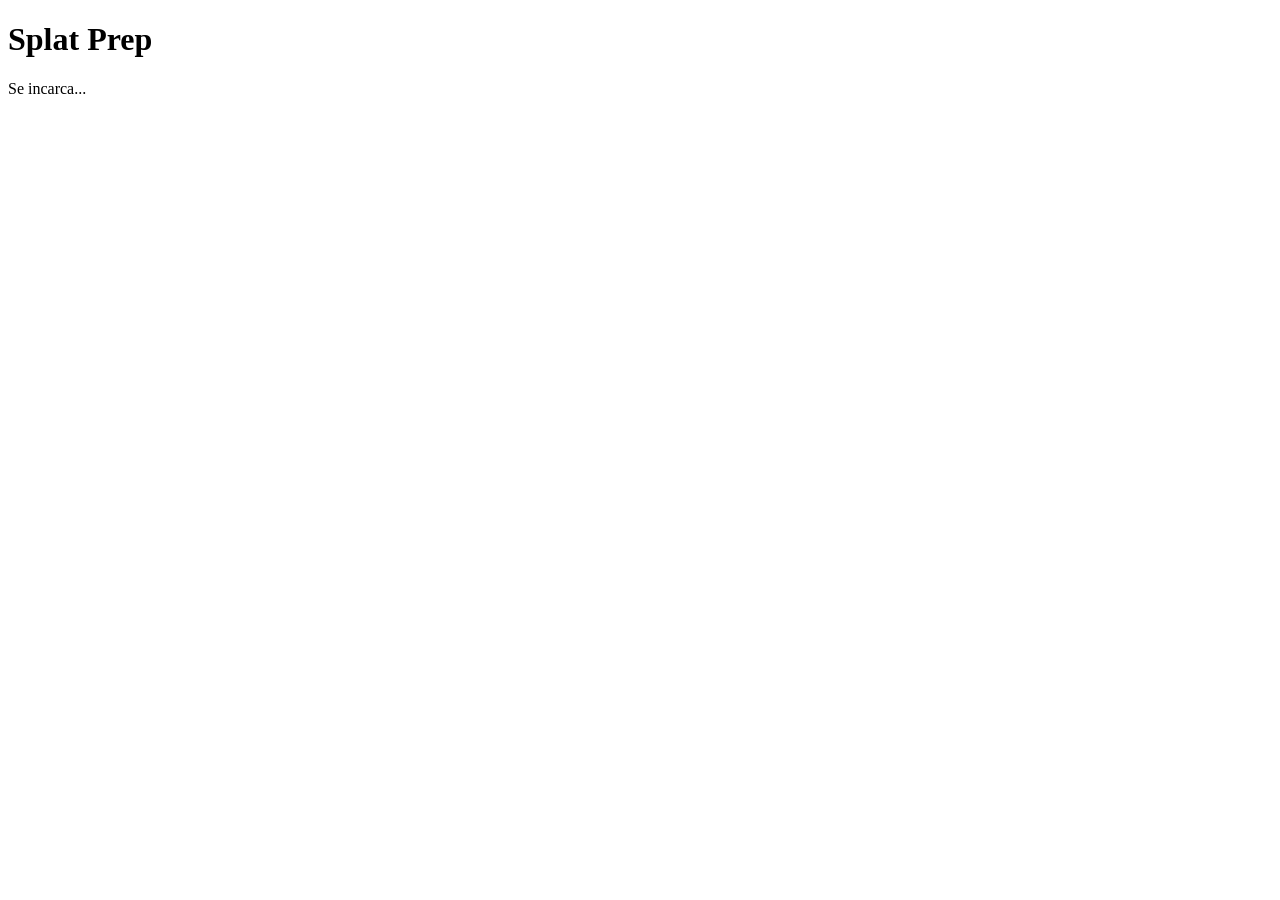
==== static/index.html @ d8b7cf78 "feat: serve static UI shell, mounted after all API routes - Create static/css/app.css with design to" ====
<!doctype html>
<html lang="ro">
<head>
<meta charset="UTF-8" />
<meta name="viewport" content="width=device-width, initial-scale=1.0" />
<title>Splat Prep</title>
<link rel="stylesheet" href="/css/app.css" />
</head>
<body>
<h1>Splat Prep</h1>
<p class="subtitle">Se incarca...</p>
</body>
</html>
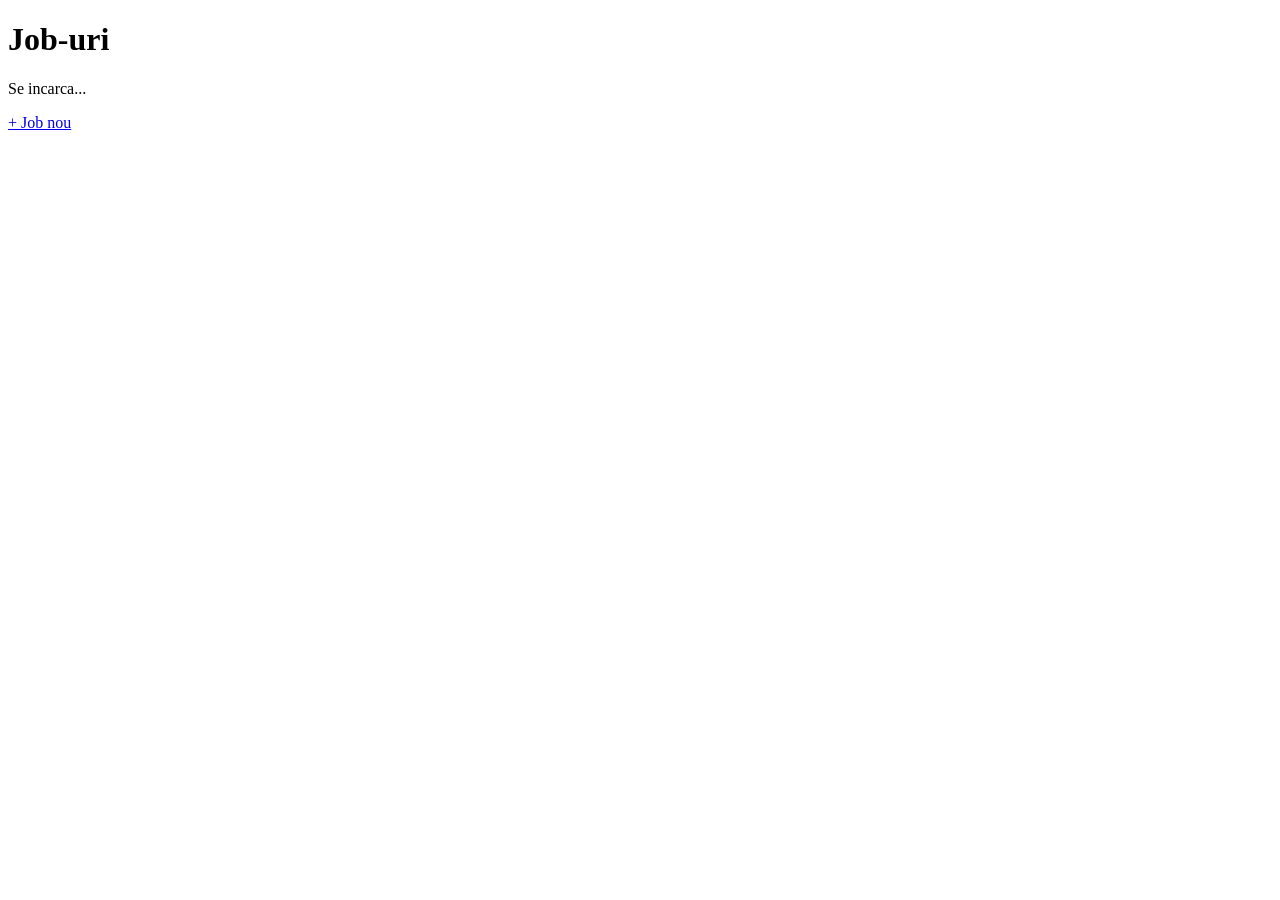
==== commit be72c398: "feat: build home screen (job list)" ====
--- a/static/index.html
+++ b/static/index.html
@@ -7,7 +7,66 @@
 <link rel="stylesheet" href="/css/app.css" />
 </head>
 <body>
-<h1>Splat Prep</h1>
-<p class="subtitle">Se incarca...</p>
+<h1>Job-uri</h1>
+<p class="subtitle" id="job-count">Se incarca...</p>
+
+<div id="job-list"></div>
+
+<a class="btn" href="/new-job.html">+ Job nou</a>
+
+<script src="/js/app.js"></script>
+<script>
+  const STAGE_LABELS = {
+    ingestion: "Ingestie",
+    frame_extraction: "Extragere cadre",
+    recommendation: "Recomandare",
+  };
+
+  function stagePill(stages) {
+    if (stages.length === 0) {
+      return '<span class="pill pill-gray">Nou</span>';
+    }
+    const failed = stages.find((s) => s.status === "failed");
+    if (failed) {
+      return `<span class="pill pill-orange">${STAGE_LABELS[failed.stage] || failed.stage} esuat</span>`;
+    }
+    const running = stages.find((s) => s.status === "running");
+    if (running) {
+      return `<span class="pill pill-green">${STAGE_LABELS[running.stage] || running.stage}...</span>`;
+    }
+    return '<span class="pill pill-gray">Gata</span>';
+  }
+
+  async function loadJobs() {
+    const jobs = await apiGet("/jobs");
+    document.getElementById("job-count").textContent =
+      jobs.length === 0 ? "Niciun job inca" : `${jobs.length} job-uri`;
+
+    const list = document.getElementById("job-list");
+    if (jobs.length === 0) {
+      list.innerHTML = '<p class="empty">Apasa "+ Job nou" ca sa incepi.</p>';
+      return;
+    }
+
+    const rows = await Promise.all(
+      jobs.map(async (job) => {
+        const stages = await apiGet(`/jobs/${job.id}/stages`);
+        return `
+          <a class="job-row" href="/job.html?id=${job.id}">
+            <div class="job-thumb">&#127916;</div>
+            <div class="job-info">
+              <div class="job-name">${job.name}</div>
+              <div class="job-meta">${new Date(job.created_at).toLocaleString("ro-RO")}</div>
+            </div>
+            ${stagePill(stages)}
+          </a>
+        `;
+      })
+    );
+    list.innerHTML = `<div class="card" style="padding:0;">${rows.join("")}</div>`;
+  }
+
+  loadJobs();
+</script>
 </body>
 </html>
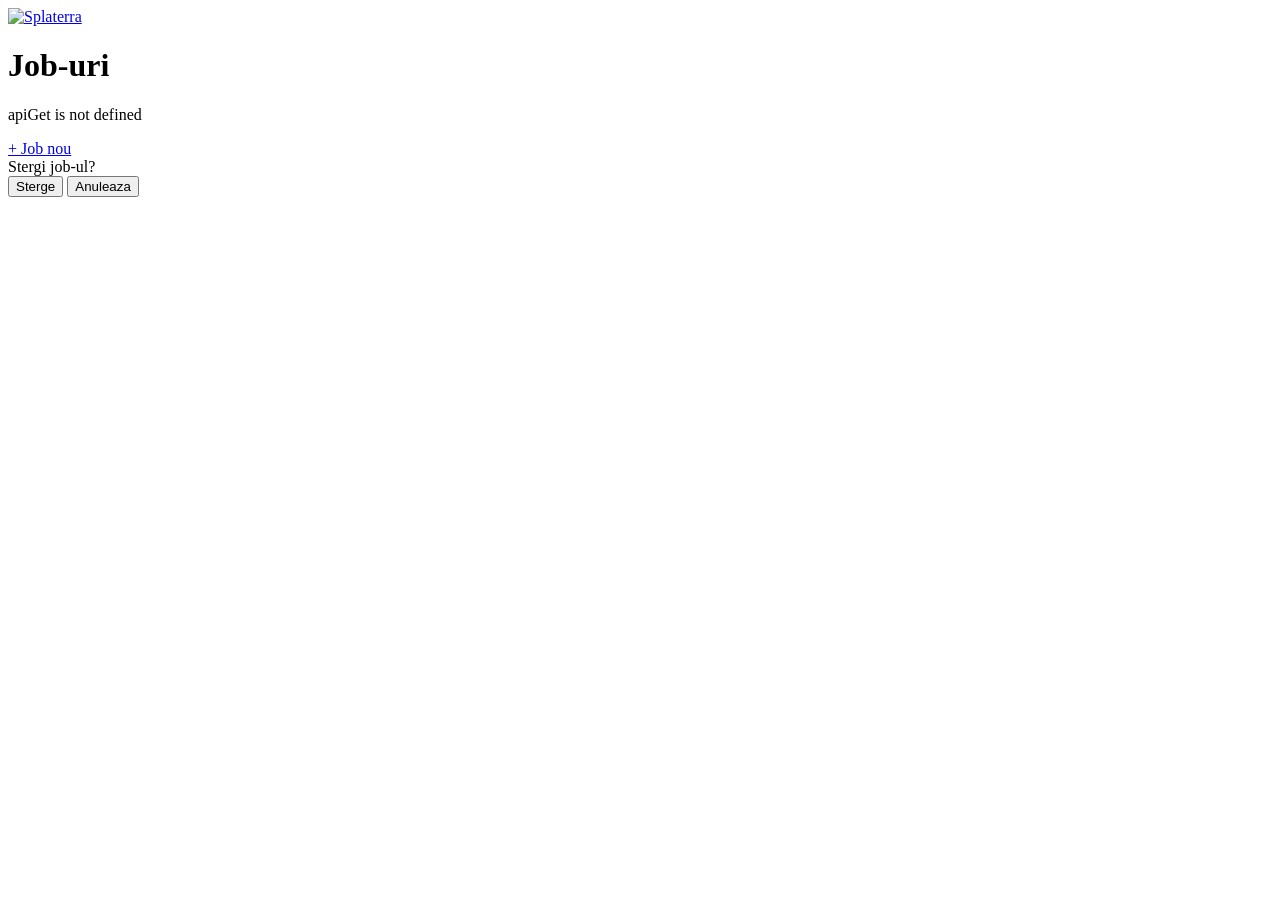
==== commit c0ae14d1: "Snapshot uncommitted local work for backup Captures the working tree as it stood so it exists off th" ====
--- a/static/index.html
+++ b/static/index.html
@@ -3,10 +3,19 @@
 <head>
 <meta charset="UTF-8" />
 <meta name="viewport" content="width=device-width, initial-scale=1.0" />
-<title>Splat Prep</title>
+<title>Splaterra</title>
 <link rel="stylesheet" href="/css/app.css" />
+<link rel="manifest" href="/manifest.json" />
+<link rel="icon" type="image/png" sizes="32x32" href="/icons/favicon-32.png" />
+<link rel="icon" type="image/png" sizes="16x16" href="/icons/favicon-16.png" />
+<link rel="apple-touch-icon" href="/icons/apple-touch-icon.png" />
+<meta name="theme-color" content="#050506" />
+<meta name="apple-mobile-web-app-capable" content="yes" />
+<meta name="apple-mobile-web-app-status-bar-style" content="black-translucent" />
+<meta name="apple-mobile-web-app-title" content="Splaterra" />
 </head>
 <body>
+<a class="brand-logo-link" href="/" aria-label="Splaterra - meniu principal"><img class="brand-logo" src="/brand/logo-splaterra.svg" alt="Splaterra" /></a>
 <h1>Job-uri</h1>
 <p class="subtitle" id="job-count">Se incarca...</p>
 
@@ -14,14 +23,22 @@
 
 <a class="btn" href="/new-job.html">+ Job nou</a>
 
+<button class="done-button" id="done-button" style="display:none;">Gata</button>
+<div class="trash-target" id="trash-target" style="display:none;" aria-label="Trage aici ca sa stergi">&#128465;&#65039;</div>
+
+<div class="modal-overlay" id="delete-modal">
+  <div class="modal-card">
+    <div class="modal-title">Stergi job-ul?</div>
+    <div class="modal-body" id="delete-modal-text"></div>
+    <div class="modal-actions">
+      <button class="btn-danger" id="confirm-delete-btn">Sterge</button>
+      <button class="btn-ghost" id="cancel-delete-btn">Anuleaza</button>
+    </div>
+  </div>
+</div>
+
 <script src="/js/app.js"></script>
 <script>
-  const STAGE_LABELS = {
-    ingestion: "Ingestie",
-    frame_extraction: "Extragere cadre",
-    recommendation: "Recomandare",
-  };
-
   function stagePill(stages) {
     if (stages.length === 0) {
       return '<span class="pill pill-gray">Nou</span>';
@@ -38,7 +55,13 @@
   }
 
   async function loadJobs() {
-    const jobs = await apiGet("/jobs");
+    let jobs;
+    try {
+      jobs = await apiGet("/jobs");
+    } catch (err) {
+      document.getElementById("job-count").textContent = err.message || String(err);
+      return;
+    }
     document.getElementById("job-count").textContent =
       jobs.length === 0 ? "Niciun job inca" : `${jobs.length} job-uri`;
 
@@ -52,19 +75,179 @@
       jobs.map(async (job) => {
         const stages = await apiGet(`/jobs/${job.id}/stages`);
         return `
-          <a class="job-row" href="/job.html?id=${job.id}">
-            <div class="job-thumb">&#127916;</div>
-            <div class="job-info">
-              <div class="job-name">${job.name}</div>
-              <div class="job-meta">${new Date(job.created_at).toLocaleString("ro-RO")}</div>
-            </div>
-            ${stagePill(stages)}
-          </a>
+          <div class="job-list-row" data-job-id="${job.id}" data-job-name="${escapeHtml(job.name)}">
+            <a class="job-row" href="/job.html?id=${job.id}" draggable="false">
+              <div class="job-thumb">&#127916;</div>
+              <div class="job-info">
+                <div class="job-name">${escapeHtml(job.name)}</div>
+                <div class="job-meta">${new Date(job.created_at).toLocaleString("ro-RO")}</div>
+              </div>
+              ${stagePill(stages)}
+            </a>
+          </div>
         `;
       })
     );
     list.innerHTML = `<div class="card" style="padding:0;">${rows.join("")}</div>`;
-  }
+
+    list.querySelectorAll(".job-list-row").forEach((row) => {
+      attachRowGestures(row, row.dataset.jobId, row.dataset.jobName);
+      if (jiggleMode) row.classList.add("jiggle-mode");
+    });
+  }
+
+  // --- Press-and-hold -> jiggle -> drag-to-trash deletion ---
+
+  let jiggleMode = false;
+  let longPressTimer = null;
+  let dragOffsetX = 0;
+  let dragOffsetY = 0;
+
+  const LONG_PRESS_MS = 500;
+  const MOVE_CANCEL_PX = 10;
+
+  function enterJiggleMode() {
+    jiggleMode = true;
+    document.querySelectorAll(".job-list-row").forEach((row) => row.classList.add("jiggle-mode"));
+    document.getElementById("done-button").style.display = "block";
+    document.getElementById("trash-target").style.display = "flex";
+  }
+
+  function exitJiggleMode() {
+    jiggleMode = false;
+    document.querySelectorAll(".job-list-row").forEach((row) => row.classList.remove("jiggle-mode"));
+    document.getElementById("done-button").style.display = "none";
+    document.getElementById("trash-target").style.display = "none";
+  }
+
+  function isOverTrash(x, y) {
+    const rect = document.getElementById("trash-target").getBoundingClientRect();
+    return x >= rect.left && x <= rect.right && y >= rect.top && y <= rect.bottom;
+  }
+
+  function attachRowGestures(row, jobId, jobName) {
+    // Prevent the browser's native long-press context menu (Open in new tab,
+    // Copy link, etc.) from appearing over the link during our own
+    // press-and-hold gesture - this fires on Android Chrome; iOS Safari's
+    // equivalent link callout is suppressed via -webkit-touch-callout in CSS.
+    row.addEventListener("contextmenu", (event) => event.preventDefault());
+
+    row.addEventListener("pointerdown", (event) => {
+      if (event.button !== undefined && event.button !== 0) return;
+
+      const startX = event.clientX;
+      const startY = event.clientY;
+      const rowRect = row.getBoundingClientRect();
+      dragOffsetX = startX - rowRect.left;
+      dragOffsetY = startY - rowRect.top;
+
+      longPressTimer = setTimeout(() => {
+        longPressTimer = null;
+        if (!jiggleMode) enterJiggleMode();
+        startDragging(row, jobId, jobName, rowRect, startX, startY);
+      }, LONG_PRESS_MS);
+
+      const cancelIfMoved = (moveEvent) => {
+        if (
+          longPressTimer &&
+          (Math.abs(moveEvent.clientX - startX) > MOVE_CANCEL_PX ||
+            Math.abs(moveEvent.clientY - startY) > MOVE_CANCEL_PX)
+        ) {
+          clearTimeout(longPressTimer);
+          longPressTimer = null;
+        }
+      };
+      const clearOnUp = () => {
+        document.removeEventListener("pointermove", cancelIfMoved);
+        if (longPressTimer) {
+          clearTimeout(longPressTimer);
+          longPressTimer = null;
+        }
+      };
+      document.addEventListener("pointermove", cancelIfMoved);
+      document.addEventListener("pointerup", clearOnUp, { once: true });
+    });
+
+    row.addEventListener("click", (event) => {
+      if (jiggleMode) event.preventDefault();
+    });
+  }
+
+  function startDragging(row, jobId, jobName, originalRect, startX, startY) {
+    row.classList.add("dragging");
+    row.classList.remove("jiggle-mode");
+    row.style.width = originalRect.width + "px";
+    row.style.left = startX - dragOffsetX + "px";
+    row.style.top = startY - dragOffsetY + "px";
+
+    function onMove(event) {
+      row.style.left = event.clientX - dragOffsetX + "px";
+      row.style.top = event.clientY - dragOffsetY + "px";
+      document
+        .getElementById("trash-target")
+        .classList.toggle("armed", isOverTrash(event.clientX, event.clientY));
+    }
+
+    function onUp(event) {
+      document.removeEventListener("pointermove", onMove);
+      document.removeEventListener("pointerup", onUp);
+      document.getElementById("trash-target").classList.remove("armed");
+
+      row.classList.remove("dragging");
+      row.style.position = "";
+      row.style.left = "";
+      row.style.top = "";
+      row.style.width = "";
+      if (jiggleMode) row.classList.add("jiggle-mode");
+
+      if (isOverTrash(event.clientX, event.clientY)) {
+        showDeleteModal(jobId, jobName);
+      }
+    }
+
+    document.addEventListener("pointermove", onMove);
+    document.addEventListener("pointerup", onUp);
+  }
+
+  document.getElementById("done-button").addEventListener("click", exitJiggleMode);
+
+  // --- Delete confirmation modal (reused by the drag-to-trash gesture above) ---
+
+  let jobIdPendingDelete = null;
+
+  function showDeleteModal(jobId, jobName) {
+    jobIdPendingDelete = jobId;
+    document.getElementById("delete-modal-text").textContent =
+      `"${jobName}" si toate fisierele lui (video, cadre, rezultate) vor fi sterse definitiv. Nu se poate anula.`;
+    document.getElementById("delete-modal").classList.add("visible");
+  }
+
+  function hideDeleteModal() {
+    jobIdPendingDelete = null;
+    document.getElementById("delete-modal").classList.remove("visible");
+  }
+
+  document.getElementById("cancel-delete-btn").addEventListener("click", hideDeleteModal);
+
+  document.getElementById("confirm-delete-btn").addEventListener("click", async () => {
+    const jobId = jobIdPendingDelete;
+    if (!jobId) return;
+    hideDeleteModal();
+
+    try {
+      const response = await fetch(`/jobs/${jobId}`, { method: "DELETE" });
+      if (!response.ok && response.status !== 404) {
+        alert(
+          response.status === 409
+            ? "Job-ul are o etapa in curs de rulare - asteapta sa se termine inainte sa il stergi."
+            : "Nu am putut sterge job-ul."
+        );
+      }
+    } catch (err) {
+      alert(err.message || String(err));
+    }
+    loadJobs();
+  });
 
   loadJobs();
 </script>
